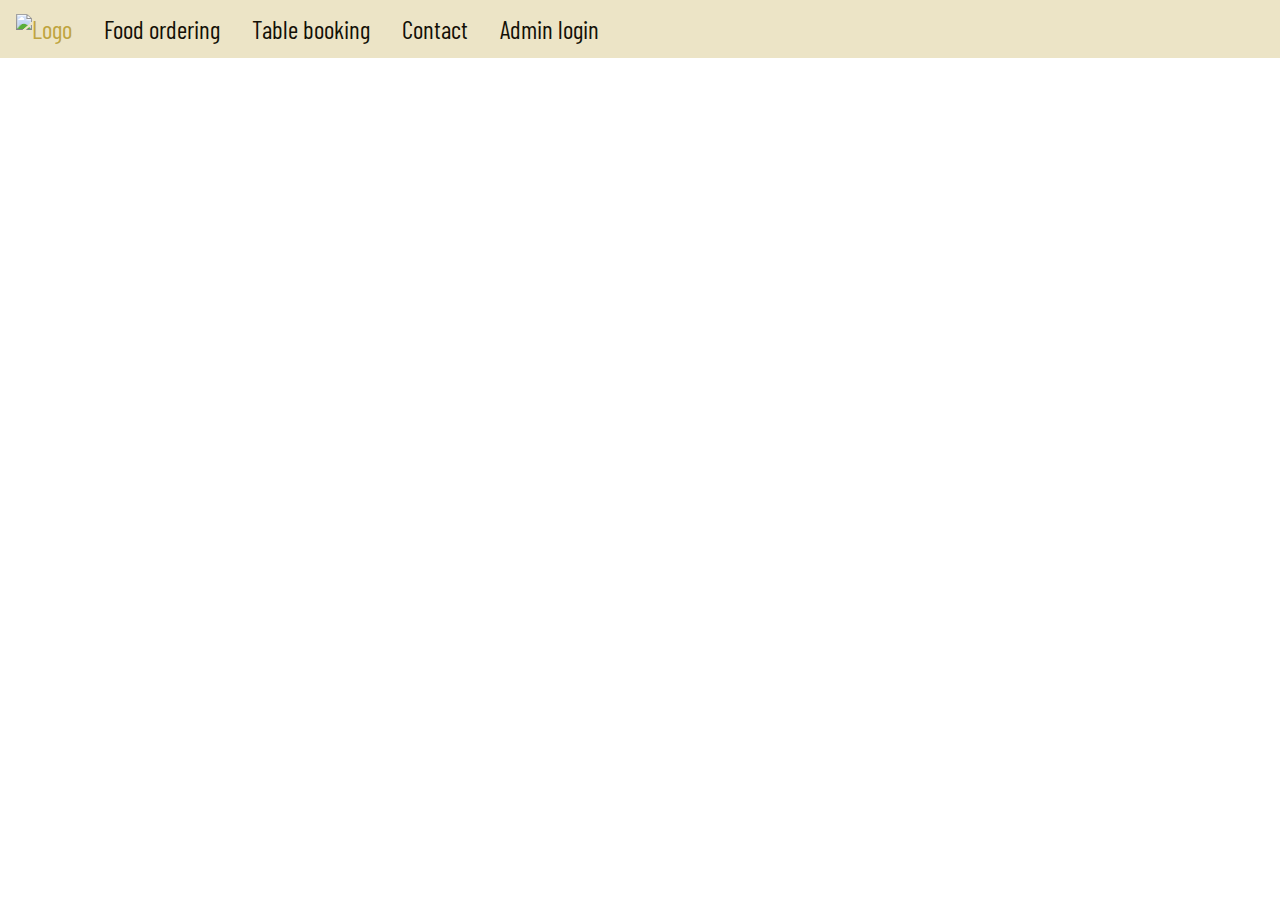
==== contact.html @ 67e6b22b "Create contact.html" ====
<!DOCTYPE html>
<html>
<head>
<meta name="viewport" content="width=device-width, minimum-scale=1.0, maximum-scale=1.0, user-scalable=no">
<link rel="preconnect" href="https://fonts.googleapis.com">
<link rel="preconnect" href="https://fonts.gstatic.com" crossorigin>
<link href="https://fonts.googleapis.com/css2?family=Barlow+Condensed&display=swap" rel="stylesheet">
<link rel="stylesheet" href="https://cdnjs.cloudflare.com/ajax/libs/font-awesome/4.7.0/css/font-awesome.min.css">
<link rel="icon" type="image/x-icon" href="Logo v.2.png">
</head>


<! -- Top nav bar -->
<style>
body {
  margin: 0;
  font-family: 'Barlow Condensed', sans-serif;
}

.topnav {
  overflow: hidden;
  background-color: #ece4c6;
  position: fixed;
  top: 0;
  width: 100%
}


.topnav a {
  float: left;
  display: block;
  color: #131006;
  text-align: center;
  padding: 14px 16px;
  text-decoration: none;
  font-size: 25px;
}

.topnav a:hover {
  color: #bfa440;
}

.topnav .icon {
  display: none;
}

@media screen and (max-width: 600px) {
  .topnav a:not(:first-child) {display: none;}
  .topnav a.icon {
    float: right;
    display: block;
  }
}

@media screen and (max-width: 600px) {
  .topnav.responsive {position: relative;}
  .topnav.responsive .icon {
    position: absolute;
    right: 0;
    top: 0;
  }
  .topnav.responsive a {
    float: none;
    display: block;
    text-align: left;
  }
}
</style>
</head>
<body>

<div class="topnav" id="myTopnav">
  <a href="https://ht8576.github.io/alevelnea/"><img src="https://ht8576.github.io/alevelnea/WebPic/Logo v.2.png" alt="Logo" width="40px" style="aspect-ratio: 4/3">
  <a href="https://ht8576.github.io/alevelnea/foodordering.html">Food ordering</a></a>
  <a href="https://ht8576.github.io/alevelnea/tablebooking.html">Table booking</a>
  <a href="https://ht8576.github.io/alevelnea/contact.html">Contact</a>
  <a href="https://ht8576.github.io/alevelnea/adminlogin.html">Admin login</a>
  <a href="javascript:void(0);" class="icon" onclick="myFunction()">
    <i class="fa fa-bars"></i>
  </a>
</div>

<script>
function myFunction() {
  var x = document.getElementById("myTopnav");
  if (x.className === "topnav") {
    x.className += " responsive";
  } else {
    x.className = "topnav";
  }
}
</script>
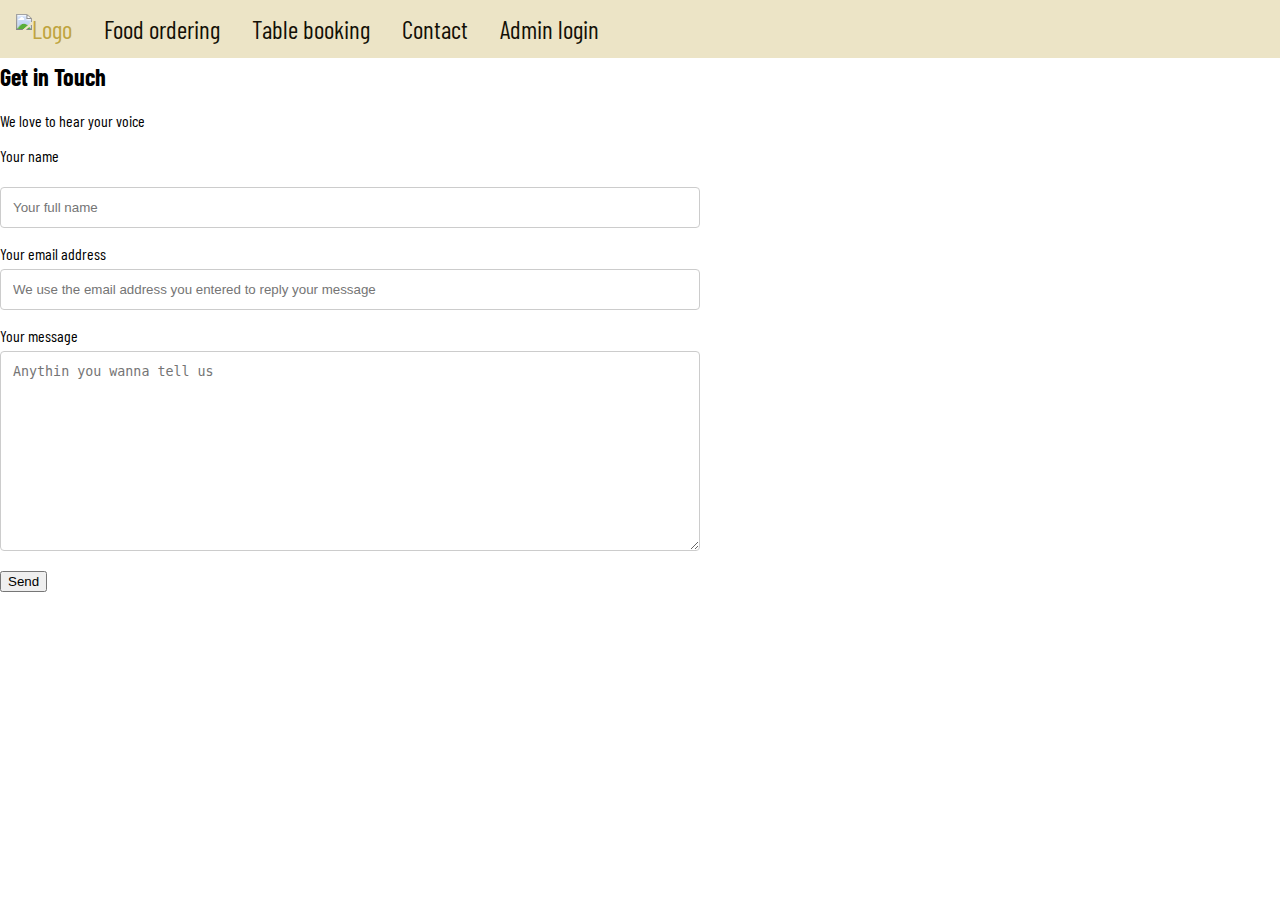
==== commit afbf143c: "Update contact.html" ====
--- a/contact.html
+++ b/contact.html
@@ -6,7 +6,8 @@
 <link rel="preconnect" href="https://fonts.gstatic.com" crossorigin>
 <link href="https://fonts.googleapis.com/css2?family=Barlow+Condensed&display=swap" rel="stylesheet">
 <link rel="stylesheet" href="https://cdnjs.cloudflare.com/ajax/libs/font-awesome/4.7.0/css/font-awesome.min.css">
-<link rel="icon" type="image/x-icon" href="Logo v.2.png">
+<link rel="icon" type="image/x-icon" href="WebPic/Logo v.2.png">
+<form id="fcf-form-id" class="fcf-form-class" method="post" action="contact.php">
 </head>
 
 
@@ -90,3 +91,64 @@
   }
 }
 </script>
+
+<! -- Contact form -->
+<h3> </h3>
+<h3>Get in Touch</h3>
+<h2>Get in Touch</h2>
+<p>We love to hear your voice<p>
+<form id="fcf-form-id" class="fcf-form-class" method="post" action="contact.php">
+  <label for="Name" class="fcf-label">Your name</label>
+  <div class="fcf-input-group">
+    <input type="text" id="Name" name="Name" placeholder="Your full name" class="fcf-form-control" required>
+  </div>
+  <div class="fcf-form-group">
+    <label for="Email" class="fcf-label">Your email address</label>
+    <div class="fcf-input-group">
+      <input type="email" id="Email" name="Email" placeholder="We use the email address you entered to reply your message" class="fcf-form-control" required>
+    </div>
+  </div>
+  <div class="fcf-form-group">
+    <label for="Message" class="fcf-label">Your message</label>
+    <div class="fcf-input-group">
+      <textarea id="Message" name="Message" class="fcf-form-control" rows="6" placeholder="Anythin you wanna tell us" maxlength="3000" style="height:200px" required></textarea>
+    </div>
+  </div>
+  <div class="fcf-form-group">
+    <button type="submit" id="fcf-button" class="fcf-btn fcf-btn-primary fcf-btn-lg fcf-btn-block">Send</button>
+  </div>
+  <style>
+  input[type=text], select, textarea {
+  width: 100%;
+  padding: 12px;
+  border: 1px solid #ccc;
+  border-radius: 4px;
+  box-sizing: border-box;
+  margin-top: 6px;
+  margin-bottom: 16px;
+  resize: vertical;
+  max-width: 700px;
+  }
+  
+  input[type=email], select, textarea {
+  width: 100%;
+  padding: 12px;
+  border: 1px solid #ccc;
+  border-radius: 4px;
+  box-sizing: border-box;
+  margin-top: 6px;
+  margin-bottom: 16px;
+  resize: vertical;
+  max-width: 700px;
+  }
+  
+  input[type=submit] {
+  background-color: #5DADE2;
+  color: white;
+  padding: 12px 20px;
+  border: none;
+  border-radius: 4px;
+  }
+  </style>
+</body>
+</html>
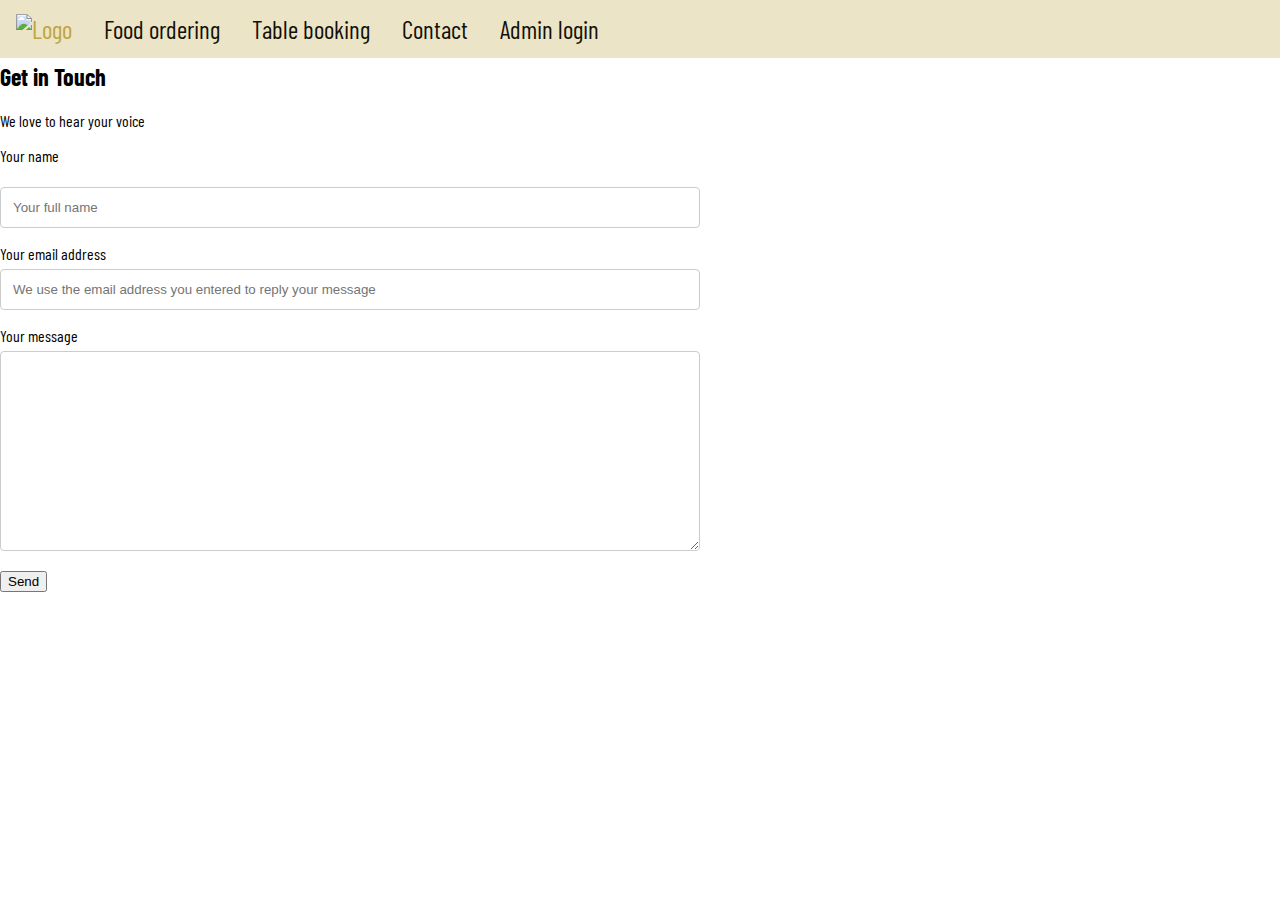
==== commit 51e36b39: "Update contact.html" ====
--- a/contact.html
+++ b/contact.html
@@ -111,13 +111,18 @@
   <div class="fcf-form-group">
     <label for="Message" class="fcf-label">Your message</label>
     <div class="fcf-input-group">
-      <textarea id="Message" name="Message" class="fcf-form-control" rows="6" placeholder="Anythin you wanna tell us" maxlength="3000" style="height:200px" required></textarea>
+      <textarea id="Message" name="Message" class="fcf-form-control" rows="6" maxlength="3000" style="height:200px" required></textarea>
     </div>
   </div>
   <div class="fcf-form-group">
     <button type="submit" id="fcf-button" class="fcf-btn fcf-btn-primary fcf-btn-lg fcf-btn-block">Send</button>
   </div>
   <style>
+  body {
+  margin: 0;
+  font-family: 'Barlow Condensed', sans-serif;
+  }
+
   input[type=text], select, textarea {
   width: 100%;
   padding: 12px;
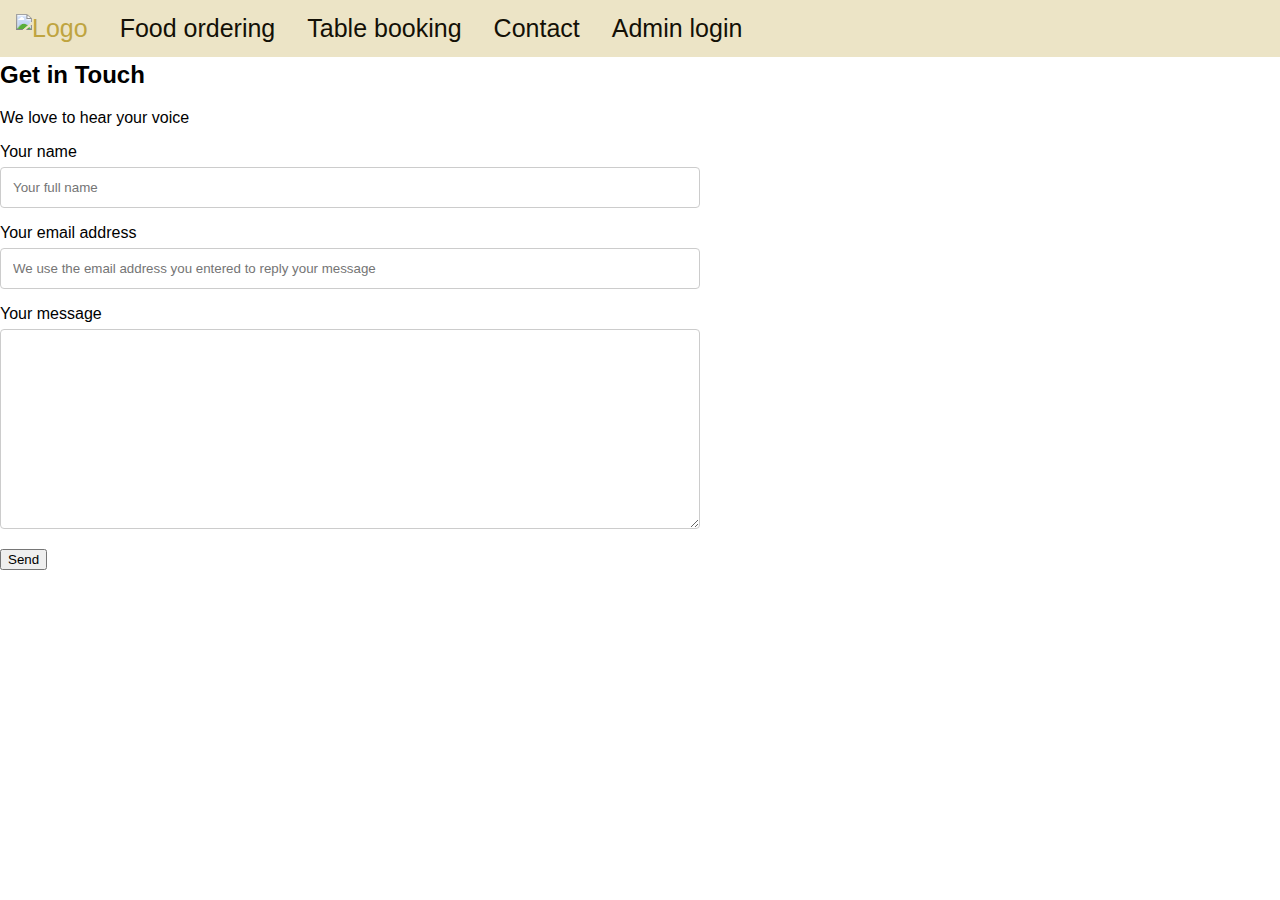
==== commit cf387954: "Update contact.html" ====
--- a/contact.html
+++ b/contact.html
@@ -2,20 +2,36 @@
 <html>
 <head>
 <meta name="viewport" content="width=device-width, minimum-scale=1.0, maximum-scale=1.0, user-scalable=no">
-<link rel="preconnect" href="https://fonts.googleapis.com">
-<link rel="preconnect" href="https://fonts.gstatic.com" crossorigin>
-<link href="https://fonts.googleapis.com/css2?family=Barlow+Condensed&display=swap" rel="stylesheet">
 <link rel="stylesheet" href="https://cdnjs.cloudflare.com/ajax/libs/font-awesome/4.7.0/css/font-awesome.min.css">
 <link rel="icon" type="image/x-icon" href="WebPic/Logo v.2.png">
-<form id="fcf-form-id" class="fcf-form-class" method="post" action="contact.php">
 </head>
 
 
-<! -- Top nav bar -->
+<!-- Top nav bar -->
+<body>
+<div class="topnav" id="myTopnav">
+  <a href="https://ht8576.github.io/alevelnea/"><img src="https://ht8576.github.io/alevelnea/WebPic/Logo v.2.png" alt="Logo" width="40px" style="aspect-ratio: 4/3">
+  <a href="https://ht8576.github.io/alevelnea/foodordering.html">Food ordering</a></a>
+  <a href="https://ht8576.github.io/alevelnea/tablebooking.html">Table booking</a>
+  <a href="https://ht8576.github.io/alevelnea/contact.html">Contact</a>
+  <a href="https://ht8576.github.io/alevelnea/login.html">Admin login</a>
+  <a href="javascript:void(0);" class="icon" onclick="myFunction()">
+    <i class="fa fa-bars"></i>
+  </a>
+</div>
 <style>
+  @font-face {
+    font-family: 'CaseyReplica';
+    src: url("resources/casey_replica_edited-webfont.woff2") format('woff2'),
+         url("resources/casey_replica_edited-webfont.woff") format('woff'),
+         url("resources/Casey_Replica_edited.ttf") format("ttf");
+}
+
 body {
   margin: 0;
-  font-family: 'Barlow Condensed', sans-serif;
+  font-weight: normal;
+  font-style: normal;
+  font-family: 'CaseyReplica', sans-serif;
 }
 
 .topnav {
@@ -54,9 +70,9 @@
 }
 
 @media screen and (max-width: 600px) {
-  .topnav.responsive {position: relative;}
+  .topnav.responsive {position: fixed;}
   .topnav.responsive .icon {
-    position: absolute;
+    position: fixed;
     right: 0;
     top: 0;
   }
@@ -64,23 +80,18 @@
     float: none;
     display: block;
     text-align: left;
+    position: relative;
   }
 }
+  .wrapper {
+  padding-top: 45px;
+  background-color: #ece4c6;
+}
+  .bodymain {
+  padding-top: 0px;
+  background-color: #ffffff;
+}
 </style>
-</head>
-<body>
-
-<div class="topnav" id="myTopnav">
-  <a href="https://ht8576.github.io/alevelnea/"><img src="https://ht8576.github.io/alevelnea/WebPic/Logo v.2.png" alt="Logo" width="40px" style="aspect-ratio: 4/3">
-  <a href="https://ht8576.github.io/alevelnea/foodordering.html">Food ordering</a></a>
-  <a href="https://ht8576.github.io/alevelnea/tablebooking.html">Table booking</a>
-  <a href="https://ht8576.github.io/alevelnea/contact.html">Contact</a>
-  <a href="https://ht8576.github.io/alevelnea/adminlogin.html">Admin login</a>
-  <a href="javascript:void(0);" class="icon" onclick="myFunction()">
-    <i class="fa fa-bars"></i>
-  </a>
-</div>
-
 <script>
 function myFunction() {
   var x = document.getElementById("myTopnav");
